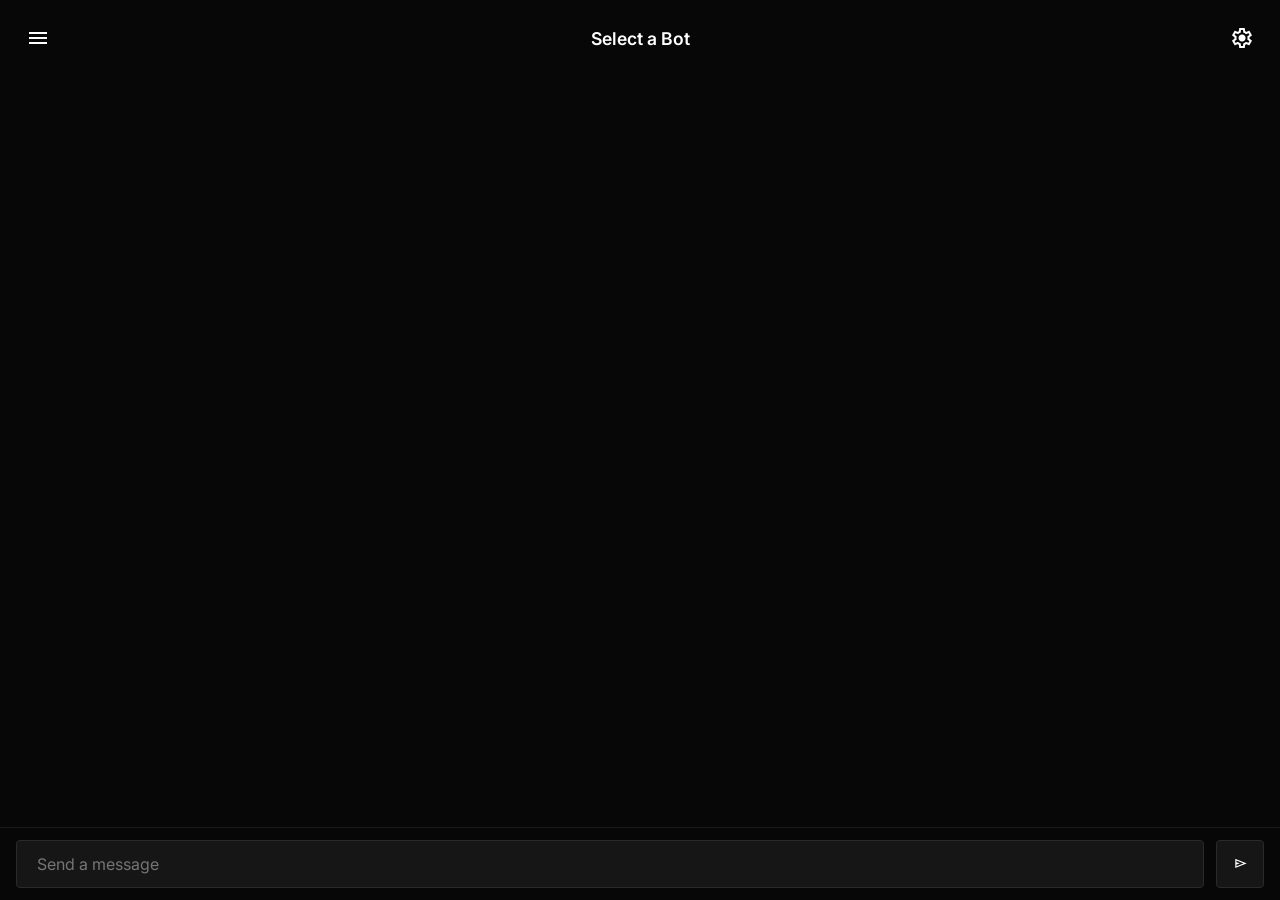
==== index.html @ 7ba8744a "init" ====
<!DOCTYPE html>
<html lang="en">

<head>
    <meta charset="UTF-8">
    <meta name="viewport" content="width=device-width, initial-scale=1.0, viewport-fit=cover">
    <link rel="stylesheet" href="https://cdnjs.cloudflare.com/ajax/libs/font-awesome/6.4.0/css/all.min.css">

    <link rel="stylesheet"
        href="https://fonts.googleapis.com/css2?family=Material+Symbols+Outlined:opsz,wght,FILL,GRAD@24,400,0,0" />
    <link rel="stylesheet" href="styles/index.css?t=8">
    <script src="https://cdnjs.cloudflare.com/ajax/libs/chroma-js/2.4.2/chroma.min.js"></script>
    <script type="module">
        import { marked } from 'https://cdn.jsdelivr.net/npm/marked@12.0.0/+esm';
        window.marked = marked;
    </script>
</head>

<body>
    <div class="sidebar-overlay" id="sidebarOverlay"></div>

    <div class="dialog-overlay" id="uploadDialog">
        <div class="dialog">
            <h3>Add New Bot</h3>
            <p style="margin-bottom: 16px; color: #888; font-size: 0.9rem;">Choose how to add a bot:</p>
            <div style="display: flex; flex-direction: column; gap: 10px; margin-bottom: 16px;">
                <button class="btn" onclick="browseBots()" style="width: 100%; height: 48px;">
                    <span class="material-symbols-outlined"
                        style="vertical-align: middle; margin-right: 8px;">search</span>
                    Browse Bots
                </button>
                <button class="btn" onclick="showImageUpload()" style="width: 100%; height: 48px;">
                    <span class="material-symbols-outlined"
                        style="vertical-align: middle; margin-right: 8px;">upload</span>
                    Upload Image
                </button>
            </div>
            <div id="imageUploadSection" style="display: none;">
                <p style="margin-bottom: 8px; color: #888; font-size: 0.85rem;">Upload a character card image (PNG with
                    character metadata)</p>
                <input type="file" id="botImageInput" accept="image/*">
            </div>
            <div class="dialog-buttons">
                <button class="btn" id="cancelUploadBtn">Cancel</button>
                <button class="btn" id="confirmUploadBtn" style="display: none;">Add
                    Bot</button>
            </div>
        </div>
    </div>

    <div class="dialog-overlay" id="presetDialog">
        <div class="dialog">
            <h3>Select Preset</h3>
            <p style="margin-bottom: 16px; color: #888; font-size: 0.9rem;">Choose how to select a preset:</p>
            <div style="display: flex; flex-direction: column; gap: 10px; margin-bottom: 16px;">
                <button class="btn" onclick="browsePresets()" style="width: 100%; height: 48px;">
                    <span class="material-symbols-outlined"
                        style="vertical-align: middle; margin-right: 8px;">search</span>
                    Browse Presets
                </button>
                <button class="btn" onclick="showPresetUpload()" style="width: 100%; height: 48px;">
                    <span class="material-symbols-outlined"
                        style="vertical-align: middle; margin-right: 8px;">upload</span>
                    Upload JSON
                </button>
            </div>
            <div id="presetUploadSection" style="display: none;">
                <p style="margin-bottom: 8px; color: #888; font-size: 0.85rem;">Upload a preset JSON file</p>
                <input type="file" id="presetFileInput" accept=".json">
            </div>
            <div class="dialog-buttons">
                <button class="btn" id="cancelPresetBtn">Cancel</button>
                <button class="btn" id="confirmPresetBtn" style="display: none;">Load Preset</button>
            </div>
        </div>
    </div>

    <div class="dialog-overlay" id="confirmDialog">
        <div class="dialog">
            <h3 id="confirmDialogTitle">Confirm</h3>
            <p id="confirmDialogMessage" style="margin-bottom: 16px; color: #888; font-size: 0.9rem;">Are you sure?</p>
            <div class="dialog-buttons">
                <button class="btn" id="confirmDialogCancel">Cancel</button>
                <button class="btn" id="confirmDialogConfirm" style="background-color: #ef4444; border-color: #ef4444;">Confirm</button>
            </div>
        </div>
    </div>

    <div class="dialog-overlay" id="chatChoiceDialog">
        <div class="dialog">
            <h3 id="chatChoiceDialogTitle">Continue Chat?</h3>
            <p id="chatChoiceDialogMessage" style="margin-bottom: 16px; color: #888; font-size: 0.9rem;">You have existing chats with this bot.</p>
            <div class="dialog-buttons" style="flex-direction: column; gap: 10px;">
                <button class="btn" id="chatChoiceNewBtn" style="width: 100%;">
                    Start New Chat
                </button>
                <button class="btn" id="chatChoiceRecentBtn" style="width: 100%;">
                    Continue Most Recent Chat
                </button>
                <button class="btn" id="chatChoiceCancelBtn" style="width: 100%;">
                    Cancel
                </button>
            </div>
        </div>
    </div>

    <div class="dialog-overlay" id="personaDialog">
        <div class="dialog">
            <h3>Add New Persona</h3>
            <p style="margin-bottom: 16px; color: #888; font-size: 0.9rem;">Create a persona to define your role in conversations.</p>
            <div class="form">
                <label for="personaNameInput">Name</label>
                <input type="text" id="personaNameInput" placeholder="e.g., Curious Student, Detective, etc.">
                
                <label for="personaDescriptionInput">Description</label>
                <textarea id="personaDescriptionInput" placeholder="Brief description of your persona..." style="min-height: 80px;"></textarea>
                
                <label for="personaAvatarInput">Avatar (optional)</label>
                <input type="file" id="personaAvatarInput" accept="image/*">
                <div id="personaAvatarPreview" style="display: none; margin-top: 8px;">
                    <img id="personaAvatarPreviewImg" src="" alt="Avatar Preview" style="width: 80px; height: 80px; object-fit: cover; border-radius: 8px; border: 1px solid var(--border-default);">
                </div>
            </div>
            <div class="dialog-buttons" style="margin-top: 16px;">
                <button class="btn" id="cancelPersonaBtn">Cancel</button>
                <button class="btn" id="confirmPersonaBtn" style="background: linear-gradient(135deg, var(--gradient-start), var(--gradient-end)); border: none;">Create Persona</button>
            </div>
        </div>
    </div>

    <aside class="sidebar sidebar-left" id="leftSidebar">
        <div style="display: flex;">
            <h3 style="margin-top: 7px;" class="logo">KiwiAI</h3>
            <div class="sidebar-close material-symbols-outlined" onclick="toggleLeftSidebar()"
                style="margin-left: auto;">
                close
            </div>
        </div>
        <div class="sidebar-tabs">
            <button class="sidebar-tab active" data-tab="bots-tab" onclick="switchLeftSidebarTab('bots-tab')">
                <span class="material-symbols-outlined">smart_toy</span>
            </button>
            <button class="sidebar-tab" data-tab="chats-tab" onclick="switchLeftSidebarTab('chats-tab')">
                <span class="material-symbols-outlined">chat</span>
            </button>
            <button class="sidebar-tab" data-tab="personas-tab" onclick="switchLeftSidebarTab('personas-tab')">
                <span class="material-symbols-outlined">comedy_mask</span>
            </button>
        </div>
        <div class="sidebar-content" id="bots-tab-content">
            <div class="bot" id="addBotBtn">
                <span class="material-symbols-outlined add">add</span>
                <p class="bot-name">Add Bot</p>
            </div>
        </div>
        <div class="sidebar-content" id="chats-tab-content" style="display: none;">
            <div class="no-chats" style="display: none; text-align: center; color: #888; padding: 20px;">
                <span class="material-symbols-outlined" style="font-size: 48px; opacity: 0.5;">chat_bubble</span>
                <p>No chats yet</p>
            </div>
        </div>
        <div class="sidebar-content" id="personas-tab-content" style="display: none;">
            <div class="bot" id="addPersonaBtn">
                <span class="material-symbols-outlined add">add</span>
                <p class="persona-name">Add Persona</p>
            </div>
        </div> 
    </aside>

    <aside class="sidebar sidebar-right" id="rightSidebar">
        <div class="sidebar-close material-symbols-outlined" onclick="toggleRightSidebar()">
            close
        </div>
        <div class="sidebar-content">
            <br>
            <div class="sidebar-tabs">
                <button class="sidebar-tab active" data-tab="api-tab" onclick="switchSidebarTab('api-tab')">
                    <span class="material-symbols-outlined">link</span>
                </button>
                <button class="sidebar-tab" data-tab="generation-tab" onclick="switchSidebarTab('generation-tab')">
                    <span class="material-symbols-outlined">tune</span>
                </button>
                <button class="sidebar-tab" data-tab="preset-tab" onclick="switchSidebarTab('preset-tab')">
                    <span class="material-symbols-outlined">folder_open</span>
                </button>
                <button class="sidebar-tab" data-tab="customize-tab" onclick="switchSidebarTab('customize-tab')">
                    <span class="material-symbols-outlined">brush</span>
                </button>
            </div>
            <div class="sidebar-tab-content active" id="api-tab">
                <h3 class="sidebar-header">API Connection</h3>
                <div class="form">
                    <label for="apiEndpoint">API Endpoint</label>
                    <input type="text" id="apiEndpoint" placeholder="API Base URL">

                    <label for="apiKey">API Key</label>
                    <input type="text" id="apiKey" placeholder="sk-...">

                    <label for="apiModel">Model</label>
                    <input type="text" id="apiModel" placeholder="gpt-5.4, opus-4.6, etc">
                    <div style="display: flex;">
                        <label class="switch">
                            <input type="checkbox" id="streamingToggle">
                            <span class="slider"></span>
                        </label>
                        <p style="margin-top: 15px; margin-left: 10px;">Text-Streaming</p>
                    </div>
                    <button class="btn save-api-btn" id="saveApiBtn">Save Configuration</button>
                </div>
            </div>
            <div class="sidebar-tab-content" id="generation-tab">
                <h3 class="sidebar-header">Generation Settings</h3>
                <div class="form">
                    <label for="contextLength">Context Length (Default: 0 = unlimited)</label>
                    <input type="number" id="contextLength" placeholder="Context Length" value="0">
                    <label for="maxTokens">Max Tokens (Default: 4000)</label>
                    <input type="number" id="maxTokens" placeholder="Max Tokens" value="4000">
                    <label for="temperature">Temperature (Default: 0.6)</label>
                    <input type="number" id="temperature" placeholder="Temperature" value="0.6">
                    <label for="topP">Top P (Default: 0)</label>
                    <input type="number" id="topP" placeholder="Top P" value="0">
                    <label for="frequencyPenalty">Frequency Penalty (Default: 0)</label>
                    <input type="number" id="frequencyPenalty" placeholder="Frequency Penalty" value="0">
                    <label for="presencePenalty">Presence Penalty (Default: 0)</label>
                    <input type="number" id="presencePenalty" placeholder="Presence Penalty" value="0">
                </div>
            </div>
            <div class="sidebar-tab-content" id="customize-tab">
                <h3 class="sidebar-header">Customization</h3>
                <div class="form">
                    <label for="color">Theme Color (generates full palette)</label>
                    <div style="display: flex; align-items: center; gap: 12px; margin-bottom: 12px;">
                        <input type="color" id="color" value="#3cd67c" style="width: 60px; height: 40px; cursor: pointer;">
                        <div id="colorPreview" style="display: flex; gap: 4px; flex: 1;">
                            <div id="previewPrimary" style="width: 30px; height: 30px; border-radius: 4px; border: 1px solid #333;" title="Primary Accent"></div>
                            <div id="previewSecondary" style="width: 30px; height: 30px; border-radius: 4px; border: 1px solid #333;" title="Secondary Accent"></div>
                            <div id="previewHighlight" style="width: 30px; height: 30px; border-radius: 4px; border: 1px solid #333;" title="Highlight"></div>
                        </div>
                    </div>
                    
                    <h4 style="margin: 20px 0 12px 0; color: #fff; font-size: 0.95rem;">Individual Colors</h4>
                    
                    <label>Background Colors</label>
                    <div class="colorPickerRow">
                        <span class="colorPickerLabel">Primary</span>
                        <input type="color" id="bgPrimaryPicker" class="individualColorPicker" data-color="bgPrimary" value="#070707">
                    </div>
                    <div class="colorPickerRow">
                        <span class="colorPickerLabel">Secondary</span>
                        <input type="color" id="bgSecondaryPicker" class="individualColorPicker" data-color="bgSecondary" value="#0a0a0a">
                    </div>
                    <div class="colorPickerRow">
                        <span class="colorPickerLabel">Tertiary</span>
                        <input type="color" id="bgTertiaryPicker" class="individualColorPicker" data-color="bgTertiary" value="#0f0f0f">
                    </div>
                    <div class="colorPickerRow">
                        <span class="colorPickerLabel">Elevated</span>
                        <input type="color" id="bgElevatedPicker" class="individualColorPicker" data-color="bgElevated" value="#161616">
                    </div>
                    
                    <label>Border Colors</label>
                    <div class="colorPickerRow">
                        <span class="colorPickerLabel">Default</span>
                        <input type="color" id="borderDefaultPicker" class="individualColorPicker" data-color="borderDefault" value="#1a1a1a">
                    </div>
                    <div class="colorPickerRow">
                        <span class="colorPickerLabel">Light</span>
                        <input type="color" id="borderLightPicker" class="individualColorPicker" data-color="borderLight" value="#2a2a2a">
                    </div>
                    <div class="colorPickerRow">
                        <span class="colorPickerLabel">Medium</span>
                        <input type="color" id="borderMediumPicker" class="individualColorPicker" data-color="borderMedium" value="#3a3a3a">
                    </div>
                    <div class="colorPickerRow">
                        <span class="colorPickerLabel">Highlight</span>
                        <input type="color" id="borderHighlightPicker" class="individualColorPicker" data-color="borderHighlight" value="#4a4a4a">
                    </div>
                    
                    <label>Text Colors</label>
                    <div class="colorPickerRow">
                        <span class="colorPickerLabel">Primary</span>
                        <input type="color" id="textPrimaryPicker" class="individualColorPicker" data-color="textPrimary" value="#ffffff">
                    </div>
                    <div class="colorPickerRow">
                        <span class="colorPickerLabel">Secondary</span>
                        <input type="color" id="textSecondaryPicker" class="individualColorPicker" data-color="textSecondary" value="#888888">
                    </div>
                    <div class="colorPickerRow">
                        <span class="colorPickerLabel">Muted</span>
                        <input type="color" id="textMutedPicker" class="individualColorPicker" data-color="textMuted" value="#666666">
                    </div>
                    <div class="colorPickerRow">
                        <span class="colorPickerLabel">Disabled</span>
                        <input type="color" id="textDisabledPicker" class="individualColorPicker" data-color="textDisabled" value="#333333">
                    </div>
                    
                    <label>Accent Colors</label>
                    <div class="colorPickerRow">
                        <span class="colorPickerLabel">Primary</span>
                        <input type="color" id="accentPrimaryPicker" class="individualColorPicker" data-color="accentPrimary" value="#3cd67c">
                    </div>
                    <div class="colorPickerRow">
                        <span class="colorPickerLabel">Secondary</span>
                        <input type="color" id="accentSecondaryPicker" class="individualColorPicker" data-color="accentSecondary" value="#75e772">
                    </div>
                    <div class="colorPickerRow">
                        <span class="colorPickerLabel">Highlight</span>
                        <input type="color" id="accentHighlightPicker" class="individualColorPicker" data-color="accentHighlight" value="#4a9eff">
                    </div>
                    
                    <label>Other Colors</label>
                    <div class="colorPickerRow">
                        <span class="colorPickerLabel">Message BG</span>
                        <input type="color" id="messageBgPicker" class="individualColorPicker" data-color="messageBg" value="#1a1a1a">
                    </div>
                    
                    <button class="btn" onclick="ThemeManager.resetToDefault()" style="width: 100%; margin-top: 16px; margin-bottom: 12px;">
                        <span class="material-symbols-outlined" style="vertical-align: middle; margin-right: 8px; font-size: 18px;">refresh</span>
                        Reset to Default
                    </button>
                    <label for="background">Background Image/Gif</label>
                    <input type="file" id="background" accept="image/*, video/*">
                    <button class="btn" id="clearBgBtn" style="width: 100%; margin-top: 8px;">
                        <span class="material-symbols-outlined" style="vertical-align: middle; margin-right: 8px; font-size: 18px;">delete</span>
                        Clear Background
                    </button>
                </div>
                <br>
            </div>
            <div class="sidebar-tab-content" id="preset-tab">
                <h3 class="sidebar-header">Preset Settings</h3>
                <div class="form">
                    <label for="maxTokens">Max Tokens (Default: 4000)</label>
                    <div id="presetToggles">
                        <p>Using: <span id="presetName">No Preset</span></p>
                        <button onclick="openPresetDialog()">Get Preset</button>
                        <br>
                        <div class="presetItem">
                            <label class="switch">
                            <input type="checkbox" id="presetStreamingToggle">
                            <span class="slider"></span>
                        </label>
                        <p style="margin-top: 15px; margin-left: 10px;">Text-Streaming</p>
                        </div>
                    </div>
                </div>
                <br>
                <h3 class="sidebar-header">Prompt Settings</h3>
                <div class="form">
                    <label>Injected into the system prompt</label>
                    <textarea id="prompt" placeholder="Write or paste your prompt here"></textarea>
                    <label>Where to inject</label>
                    <select id="promptLocation">
                        <option value="before">Before system (Default)</option>
                        <option value="after">After system</option>
                    </select>
                </div>
                <center>
                    <br>
                    <p>Credits are <a href="credits.html" style="color: white;">here</a></p>
                </center>
            </div>
        </div>
    </aside>

    <div class="top-bar">
        <span class="material-symbols-outlined menutoggle" onclick="toggleLeftSidebar()">
            menu
        </span>
        <span class="chat-name">Select a Bot</span>
        <span class="material-symbols-outlined menutoggle" onclick="toggleRightSidebar()">
            settings
        </span>
    </div>

    <div class="chat-container">
        <div class="message user-message" style="display: none;">
            <img src="https://cataas.com/cat" class="message-avatar" alt="Avatar">
            <div class="message-content">
                <p class="message-name">Bot Name</p>
                <span class="message-text">Hello</span>
            </div>
        </div>
        <div class="message ai-message" style="display: none;">
            <img src="https://cataas.com/cat" class="message-avatar" alt="Avatar">
            <div class="message-content">
                <p class="message-name">Bot Name</p>
                <span class="message-text">Hello</span>
            </div>
        </div>
    </div>

    <div class="bottom-controls">
        <input placeholder="Send a message" id="messageInput">
        <span class="material-symbols-outlined btn" id="sendBtn">
            send
        </span>
    </div>

    <script src="scripts/theme.js?t=1"></script>
    <script src="./scripts/ui/index_ui.js?t=3"></script>
    <script src="./scripts/ui/chatRenderer_inline.js?t=1"></script>
    <script type="module" src="./scripts/ui/index_modular.js?t=1"></script>
</body>

</html>
---- styles/index.css ----
/* KiwiAI Main Stylesheet
 * Imports modular CSS files for better organization
 */

@import url("./base.css");
@import url("./layout.css");
@import url("./sidebar.css");
@import url("./components.css");
@import url("./theme-customization.css");
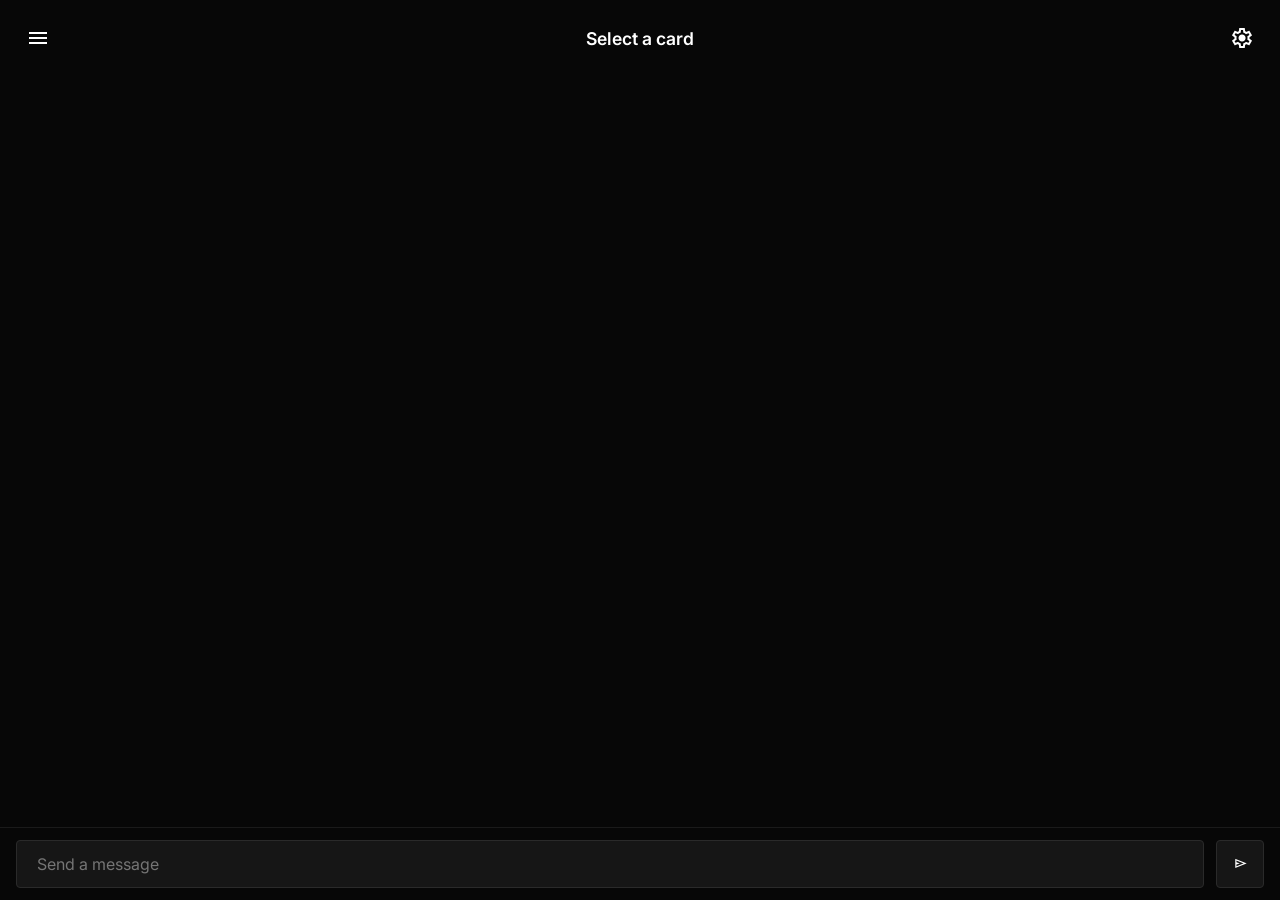
==== commit 31ba72a9: "beta" ====
--- a/index.html
+++ b/index.html
@@ -8,7 +8,7 @@
 
     <link rel="stylesheet"
         href="https://fonts.googleapis.com/css2?family=Material+Symbols+Outlined:opsz,wght,FILL,GRAD@24,400,0,0" />
-    <link rel="stylesheet" href="styles/index.css?t=8">
+    <link rel="stylesheet" href="styles/index.css?t=9">
     <script src="https://cdnjs.cloudflare.com/ajax/libs/chroma-js/2.4.2/chroma.min.js"></script>
     <script type="module">
         import { marked } from 'https://cdn.jsdelivr.net/npm/marked@12.0.0/+esm';
@@ -19,6 +19,9 @@
 <body>
     <div class="sidebar-overlay" id="sidebarOverlay"></div>
 
+    <!-- Toast Notification Container -->
+    <div id="toastContainer" class="toast-container"></div>
+
     <div class="dialog-overlay" id="uploadDialog">
         <div class="dialog">
             <h3>Add New Bot</h3>
@@ -34,11 +37,20 @@
                         style="vertical-align: middle; margin-right: 8px;">upload</span>
                     Upload Image
                 </button>
+                <button class="btn" onclick="openCreateBotDialog()" style="width: 100%; height: 48px;">
+                    <span class="material-symbols-outlined"
+                        style="vertical-align: middle; margin-right: 8px;">edit_note</span>
+                    Create Manually
+                </button>
             </div>
             <div id="imageUploadSection" style="display: none;">
                 <p style="margin-bottom: 8px; color: #888; font-size: 0.85rem;">Upload a character card image (PNG with
                     character metadata)</p>
-                <input type="file" id="botImageInput" accept="image/*">
+                <input type="file" id="botImageInput" accept="image/*" style="display: none;">
+                <button class="btn" onclick="document.getElementById('botImageInput').click()" style="width: 100%; margin-top: 8px;">
+                    <span class="material-symbols-outlined" style="vertical-align: middle; margin-right: 8px;">image</span>
+                    Choose Image
+                </button>
             </div>
             <div class="dialog-buttons">
                 <button class="btn" id="cancelUploadBtn">Cancel</button>
@@ -66,7 +78,11 @@
             </div>
             <div id="presetUploadSection" style="display: none;">
                 <p style="margin-bottom: 8px; color: #888; font-size: 0.85rem;">Upload a preset JSON file</p>
-                <input type="file" id="presetFileInput" accept=".json">
+                <input type="file" id="presetFileInput" accept=".json" style="display: none;">
+                <button class="btn" onclick="document.getElementById('presetFileInput').click()" style="width: 100%; margin-top: 8px;">
+                    <span class="material-symbols-outlined" style="vertical-align: middle; margin-right: 8px;">description</span>
+                    Choose JSON File
+                </button>
             </div>
             <div class="dialog-buttons">
                 <button class="btn" id="cancelPresetBtn">Cancel</button>
@@ -111,12 +127,16 @@
             <div class="form">
                 <label for="personaNameInput">Name</label>
                 <input type="text" id="personaNameInput" placeholder="e.g., Curious Student, Detective, etc.">
-                
+
                 <label for="personaDescriptionInput">Description</label>
                 <textarea id="personaDescriptionInput" placeholder="Brief description of your persona..." style="min-height: 80px;"></textarea>
-                
+
                 <label for="personaAvatarInput">Avatar (optional)</label>
-                <input type="file" id="personaAvatarInput" accept="image/*">
+                <input type="file" id="personaAvatarInput" accept="image/*" style="display: none;">
+                <button class="btn" onclick="document.getElementById('personaAvatarInput').click()" style="width: 100%; margin-top: 8px; margin-bottom: 8px;">
+                    <span class="material-symbols-outlined" style="vertical-align: middle; margin-right: 8px;">image</span>
+                    Choose Avatar
+                </button>
                 <div id="personaAvatarPreview" style="display: none; margin-top: 8px;">
                     <img id="personaAvatarPreviewImg" src="" alt="Avatar Preview" style="width: 80px; height: 80px; object-fit: cover; border-radius: 8px; border: 1px solid var(--border-default);">
                 </div>
@@ -128,9 +148,80 @@
         </div>
     </div>
 
+    <div class="dialog-overlay" id="botOptionsDialog">
+        <div class="dialog">
+            <h3>Bot Options</h3>
+            <p style="margin-bottom: 16px; color: #888; font-size: 0.9rem;">Choose an action:</p>
+            <div style="display: flex; flex-direction: column; gap: 10px; margin-bottom: 16px;">
+                <button class="btn" onclick="BotEditorService.editBot()" style="width: 100%; height: 48px;">
+                    <span class="material-symbols-outlined"
+                        style="vertical-align: middle; margin-right: 8px;">edit</span>
+                    Edit Bot
+                </button>
+                <button class="btn" onclick="BotEditorService.deleteBot()" style="width: 100%; height: 48px; border-color: #ef4444;">
+                    <span class="material-symbols-outlined"
+                        style="vertical-align: middle; margin-right: 8px;">delete</span>
+                    Delete Bot
+                </button>
+            </div>
+            <div class="dialog-buttons">
+                <button class="btn" id="cancelBotOptionsBtn">Cancel</button>
+            </div>
+        </div>
+    </div>
+
+    <div class="dialog-overlay" id="botEditorDialog">
+        <div class="dialog dialog-large">
+            <h3 id="botEditorTitle">Create Bot</h3>
+            <div class="form">
+                <label for="botEditorName">Name</label>
+                <input type="text" id="botEditorName" placeholder="Character name">
+
+                <label for="botEditorAvatar">Avatar URL (or upload image below)</label>
+                <input type="text" id="botEditorAvatarUrl" placeholder="https://example.com/image.png">
+                <input type="file" id="botEditorAvatarFile" accept="image/*" style="display: none; margin-top: 8px;">
+                <button class="btn" onclick="document.getElementById('botEditorAvatarFile').click()" style="width: 100%; margin-top: 8px;">
+                    <span class="material-symbols-outlined" style="vertical-align: middle; margin-right: 8px;">image</span>
+                    Upload Avatar Image
+                </button>
+                <div id="botEditorAvatarPreview" style="display: none; margin-top: 8px; text-align: center;">
+                    <img id="botEditorAvatarPreviewImg" src="" alt="Avatar Preview" style="width: 150px; height: 200px; object-fit: cover; border-radius: 8px; border: 1px solid var(--border-default);">
+                </div>
+
+                <label for="botEditorDescription">Description</label>
+                <textarea id="botEditorDescription" placeholder="Character description..." style="min-height: 100px;"></textarea>
+
+                <label for="botEditorPersonality">Personality</label>
+                <textarea id="botEditorPersonality" placeholder="Character personality traits..." style="min-height: 80px;"></textarea>
+
+                <label for="botEditorScenario">Scenario</label>
+                <textarea id="botEditorScenario" placeholder="Current scenario or context..." style="min-height: 80px;"></textarea>
+
+                <label for="botEditorFirstMes">First Message</label>
+                <textarea id="botEditorFirstMes" placeholder="Character's first message..." style="min-height: 80px;"></textarea>
+
+                <label for="botEditorMesExample">Example Messages</label>
+                <textarea id="botEditorMesExample" placeholder="Example dialogue (use &lt;START&gt; for new examples)..." style="min-height: 100px;"></textarea>
+
+                <label for="botEditorSystemPrompt">System Prompt (optional)</label>
+                <textarea id="botEditorSystemPrompt" placeholder="Additional system instructions..." style="min-height: 80px;"></textarea>
+
+                <label for="botEditorCreator">Creator (optional)</label>
+                <input type="text" id="botEditorCreator" placeholder="Creator name">
+
+                <label for="botEditorTags">Tags (comma-separated, optional)</label>
+                <input type="text" id="botEditorTags" placeholder="fantasy, romance, adventure">
+            </div>
+            <div class="dialog-buttons" style="margin-top: 16px;">
+                <button class="btn" id="cancelBotEditorBtn">Cancel</button>
+                <button class="btn" id="confirmBotEditorBtn" style="background: linear-gradient(135deg, var(--gradient-start), var(--gradient-end)); border: none;">Save Bot</button>
+            </div>
+        </div>
+    </div>
+
     <aside class="sidebar sidebar-left" id="leftSidebar">
         <div style="display: flex;">
-            <h3 style="margin-top: 7px;" class="logo">KiwiAI</h3>
+            <h3 style="margin-top: 6px;" class="logo">KiwiAI</h3>
             <div class="sidebar-close material-symbols-outlined" onclick="toggleLeftSidebar()"
                 style="margin-left: auto;">
                 close
@@ -152,6 +243,10 @@
                 <span class="material-symbols-outlined add">add</span>
                 <p class="bot-name">Add Bot</p>
             </div>
+            <div class="bot" id="createBotBtn" style="display: none;">
+                <span class="material-symbols-outlined add">edit_note</span>
+                <p class="bot-name">Create Bot Manually</p>
+            </div>
         </div>
         <div class="sidebar-content" id="chats-tab-content" style="display: none;">
             <div class="no-chats" style="display: none; text-align: center; color: #888; padding: 20px;">
@@ -198,12 +293,12 @@
 
                     <label for="apiModel">Model</label>
                     <input type="text" id="apiModel" placeholder="gpt-5.4, opus-4.6, etc">
-                    <div style="display: flex;">
+                    <div class="toggle-container">
                         <label class="switch">
                             <input type="checkbox" id="streamingToggle">
                             <span class="slider"></span>
                         </label>
-                        <p style="margin-top: 15px; margin-left: 10px;">Text-Streaming</p>
+                        <p>Text-Streaming</p>
                     </div>
                     <button class="btn save-api-btn" id="saveApiBtn">Save Configuration</button>
                 </div>
@@ -211,18 +306,29 @@
             <div class="sidebar-tab-content" id="generation-tab">
                 <h3 class="sidebar-header">Generation Settings</h3>
                 <div class="form">
-                    <label for="contextLength">Context Length (Default: 0 = unlimited)</label>
-                    <input type="number" id="contextLength" placeholder="Context Length" value="0">
+                    <label for="contextLength">Context Length (0 = unlimited)</label>
+                    <input type="number" id="contextLength" placeholder="Context Length" value="0" min="0">
                     <label for="maxTokens">Max Tokens (Default: 4000)</label>
-                    <input type="number" id="maxTokens" placeholder="Max Tokens" value="4000">
+                    <input type="number" id="maxTokens" placeholder="Max Tokens" value="4000" min="1">
                     <label for="temperature">Temperature (Default: 0.6)</label>
-                    <input type="number" id="temperature" placeholder="Temperature" value="0.6">
-                    <label for="topP">Top P (Default: 0)</label>
-                    <input type="number" id="topP" placeholder="Top P" value="0">
+                    <input type="number" id="temperature" placeholder="Temperature" value="0.6" step="0.01" min="0" max="2">
+                    <label for="topP">Top P (0 = disabled)</label>
+                    <input type="number" id="topP" placeholder="Top P" value="0" step="0.01" min="0" max="1">
+                    <label for="topK">Top K (0 = disabled)</label>
+                    <input type="number" id="topK" placeholder="Top K" value="0" min="0">
+                    <label for="minP">Min P (0 = disabled)</label>
+                    <input type="number" id="minP" placeholder="Min P" value="0" step="0.01" min="0" max="1">
                     <label for="frequencyPenalty">Frequency Penalty (Default: 0)</label>
-                    <input type="number" id="frequencyPenalty" placeholder="Frequency Penalty" value="0">
+                    <input type="number" id="frequencyPenalty" placeholder="Frequency Penalty" value="0" step="0.01" min="-2" max="2">
                     <label for="presencePenalty">Presence Penalty (Default: 0)</label>
-                    <input type="number" id="presencePenalty" placeholder="Presence Penalty" value="0">
+                    <input type="number" id="presencePenalty" placeholder="Presence Penalty" value="0" step="0.01" min="-2" max="2">
+                    <label for="arrangement">Message Format</label>
+                    <select id="arrangement">
+                        <option value="0">Default (system, user, assistant...)</option>
+                        <option value="1">No system role (user, assistant...)</option>
+                        <option value="2">No consecutive duplicates</option>
+                        <option value="3">Any (passthrough)</option>
+                    </select>
                 </div>
             </div>
             <div class="sidebar-tab-content" id="customize-tab">
@@ -319,7 +425,11 @@
                         Reset to Default
                     </button>
                     <label for="background">Background Image/Gif</label>
-                    <input type="file" id="background" accept="image/*, video/*">
+                    <input type="file" id="background" accept="image/*, video/*" style="display: none;">
+                    <button class="btn" onclick="document.getElementById('background').click()" style="width: 100%; margin-top: 8px; margin-bottom: 8px;">
+                        <span class="material-symbols-outlined" style="vertical-align: middle; margin-right: 8px; font-size: 18px;">image</span>
+                        Choose Background
+                    </button>
                     <button class="btn" id="clearBgBtn" style="width: 100%; margin-top: 8px;">
                         <span class="material-symbols-outlined" style="vertical-align: middle; margin-right: 8px; font-size: 18px;">delete</span>
                         Clear Background
@@ -330,17 +440,23 @@
             <div class="sidebar-tab-content" id="preset-tab">
                 <h3 class="sidebar-header">Preset Settings</h3>
                 <div class="form">
-                    <label for="maxTokens">Max Tokens (Default: 4000)</label>
+                        <p>Using <span id="presetName">No Preset</span></p>
+                            <button onclick="openPresetDialog()" class="btn" style="width: 100%; margin-top: 8px;">
+                        <span class="material-symbols-outlined" style="vertical-align: middle; margin-right: 8px; font-size: 18px;">save</span>
+                        Get Preset
+                    </button>
+                        <br>
+                    <label for="maxTokens">Preset Prompts</label>
                     <div id="presetToggles">
-                        <p>Using: <span id="presetName">No Preset</span></p>
-                        <button onclick="openPresetDialog()">Get Preset</button>
-                        <br>
+
                         <div class="presetItem">
-                            <label class="switch">
-                            <input type="checkbox" id="presetStreamingToggle">
-                            <span class="slider"></span>
-                        </label>
-                        <p style="margin-top: 15px; margin-left: 10px;">Text-Streaming</p>
+                            <div class="toggle-container">
+                                <label class="switch">
+                                    <input type="checkbox" id="presetStreamingToggle">
+                                    <span class="slider"></span>
+                                </label>
+                                <p>Text-Streaming</p>
+                            </div>
                         </div>
                     </div>
                 </div>
@@ -367,7 +483,7 @@
         <span class="material-symbols-outlined menutoggle" onclick="toggleLeftSidebar()">
             menu
         </span>
-        <span class="chat-name">Select a Bot</span>
+        <span class="chat-name">Select a card</span>
         <span class="material-symbols-outlined menutoggle" onclick="toggleRightSidebar()">
             settings
         </span>
@@ -396,11 +512,21 @@
             send
         </span>
     </div>
+    <div id="tokenCounter" style="
+        position: fixed; bottom: 68px; right: 16px;
+        font-size: 0.72rem; color: var(--text-muted, #666);
+        background: var(--bg-elevated, #161616);
+        border: 1px solid var(--border-default, #1a1a1a);
+        border-radius: 6px; padding: 3px 8px;
+        pointer-events: none; opacity: 0;
+        transition: opacity 0.2s;
+        z-index: 10;
+    "></div>
 
     <script src="scripts/theme.js?t=1"></script>
-    <script src="./scripts/ui/index_ui.js?t=3"></script>
+    <script src="./scripts/ui/index_ui.js?t=4"></script>
     <script src="./scripts/ui/chatRenderer_inline.js?t=1"></script>
-    <script type="module" src="./scripts/ui/index_modular.js?t=1"></script>
+    <script type="module" src="./scripts/ui/index_modular.js?t=2"></script>
 </body>
 
 </html>
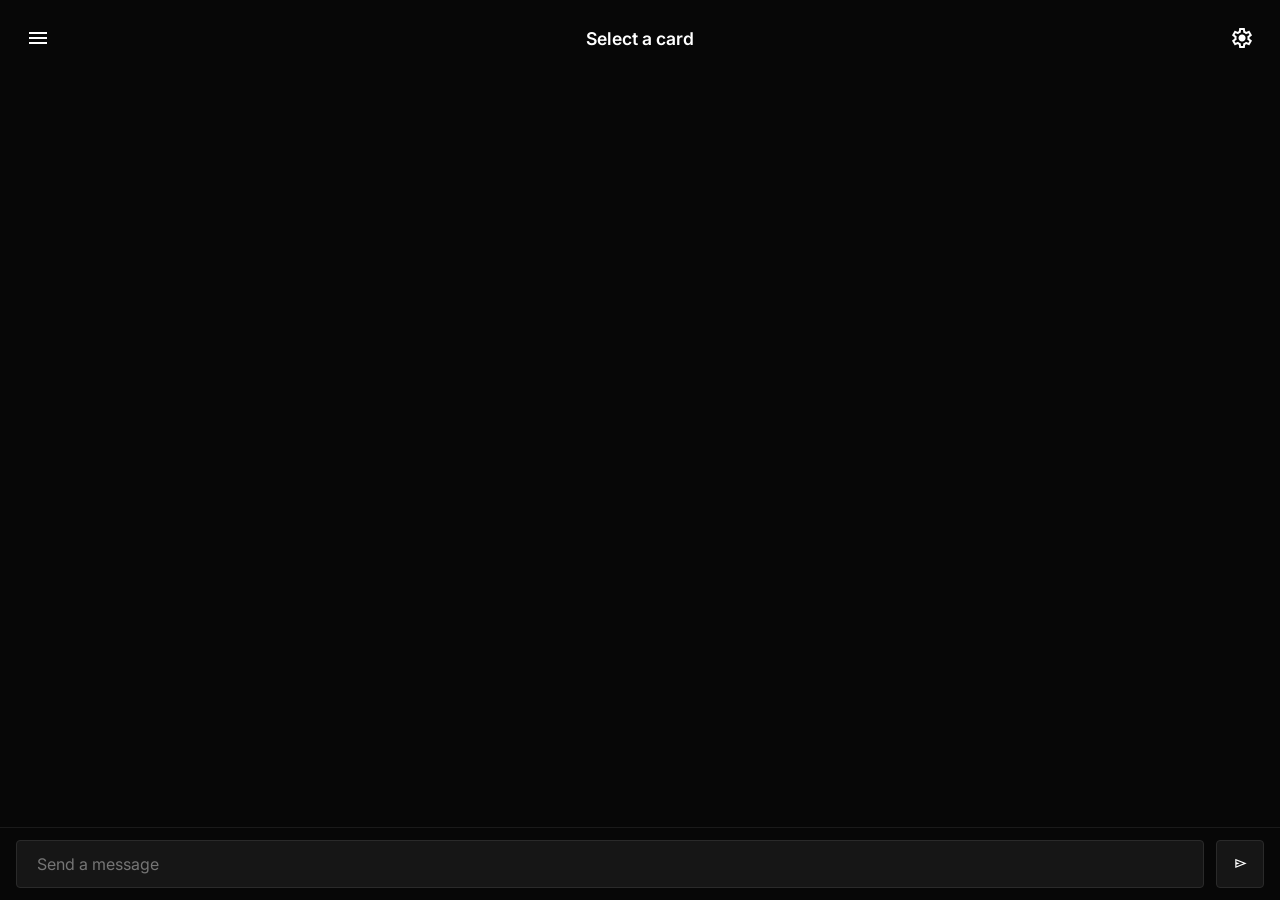
==== commit 609aed17: "fix" ====
--- a/index.html
+++ b/index.html
@@ -43,7 +43,7 @@
                     Create Manually
                 </button>
             </div>
-            <div id="imageUploadSection" style="display: none;">
+            <div id="imageUploadSection" style="display: none; margin-bottom: 16px;">
                 <p style="margin-bottom: 8px; color: #888; font-size: 0.85rem;">Upload a character card image (PNG with
                     character metadata)</p>
                 <input type="file" id="botImageInput" accept="image/*" style="display: none;">
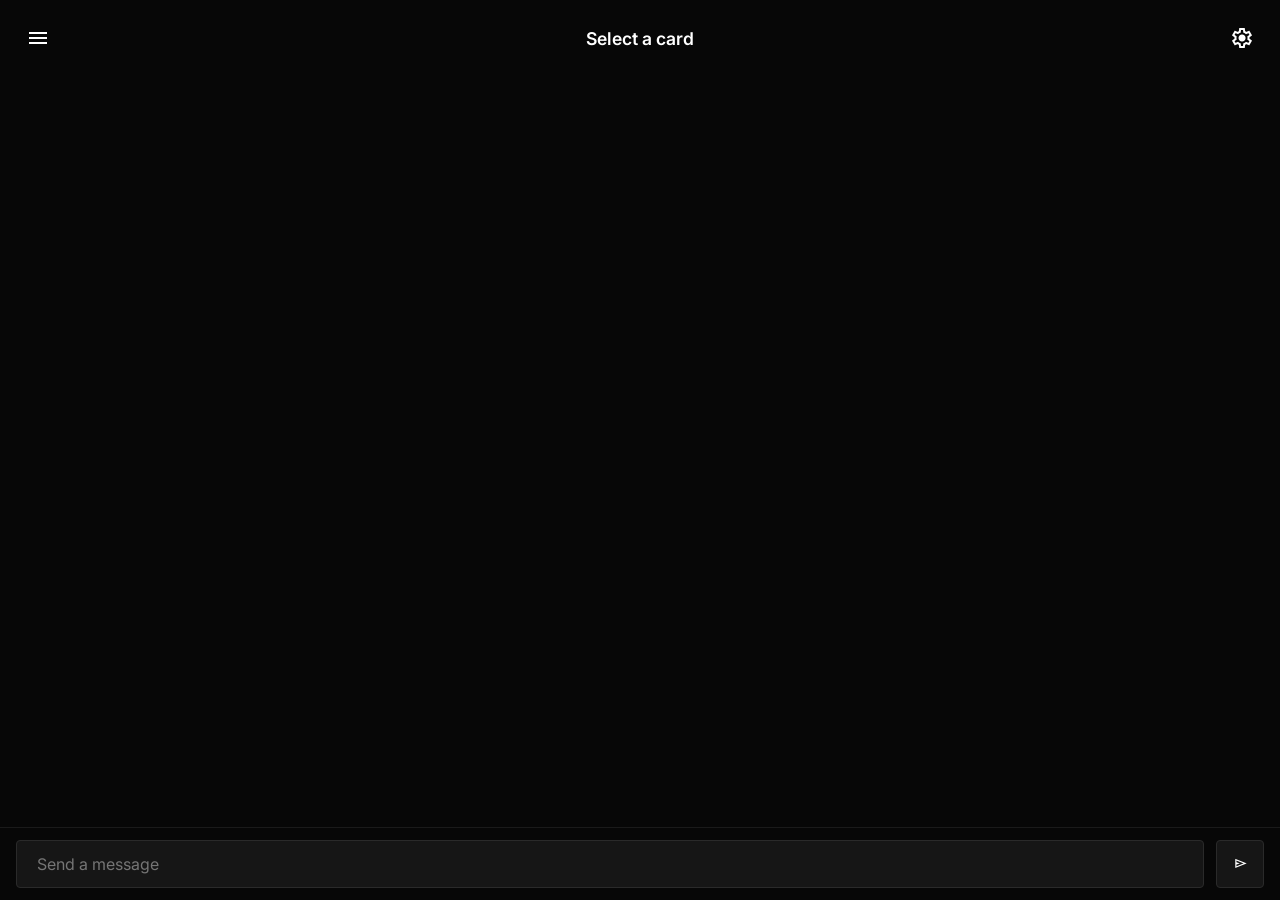
==== commit a5577b8a: "more fixes" ====
--- a/index.html
+++ b/index.html
@@ -91,7 +91,7 @@
         </div>
     </div>
 
-    <div class="dialog-overlay" id="confirmDialog">
+    <div class="dialog-overlay" id="confirmDialog" style="z-index: 300;">
         <div class="dialog">
             <h3 id="confirmDialogTitle">Confirm</h3>
             <p id="confirmDialogMessage" style="margin-bottom: 16px; color: #888; font-size: 0.9rem;">Are you sure?</p>
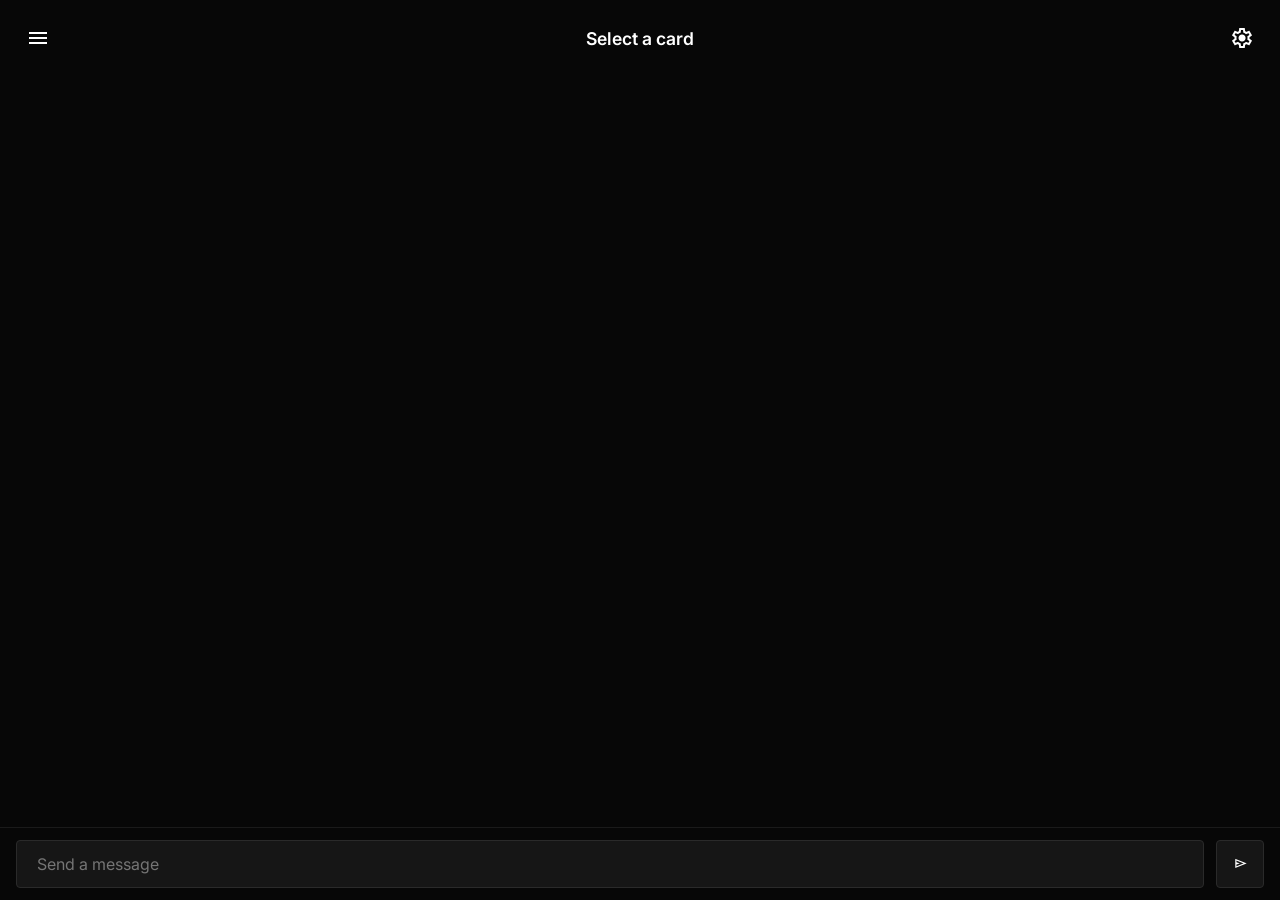
==== commit 071a1347: "lorebooks" ====
--- a/index.html
+++ b/index.html
@@ -215,6 +215,23 @@
             <div class="dialog-buttons" style="margin-top: 16px;">
                 <button class="btn" id="cancelBotEditorBtn">Cancel</button>
                 <button class="btn" id="confirmBotEditorBtn" style="background: linear-gradient(135deg, var(--gradient-start), var(--gradient-end)); border: none;">Save Bot</button>
+            </div>
+        </div>
+    </div>
+
+    <div class="dialog-overlay" id="roomDialog">
+        <div class="dialog dialog-large">
+            <h3>Create Room</h3>
+            <p style="margin-bottom: 16px; color: #888; font-size: 0.9rem;">Name the room and pick at least 2 bots.</p>
+            <div class="form">
+                <label for="roomNameInput">Room Name</label>
+                <input type="text" id="roomNameInput" placeholder="e.g., Adventure Party, Debate Club...">
+                <label style="margin-top: 12px;">Participants</label>
+                <div id="roomBotPicker" style="display: flex; flex-direction: column; gap: 8px; max-height: 280px; overflow-y: auto; padding: 4px 0;"></div>
+            </div>
+            <div class="dialog-buttons" style="margin-top: 16px;">
+                <button class="btn" id="cancelRoomBtn">Cancel</button>
+                <button class="btn" id="confirmRoomBtn" style="background: linear-gradient(135deg, var(--gradient-start), var(--gradient-end)); border: none;">Create Room</button>
             </div>
         </div>
     </div>
@@ -237,12 +254,19 @@
             <button class="sidebar-tab" data-tab="personas-tab" onclick="switchLeftSidebarTab('personas-tab')">
                 <span class="material-symbols-outlined">comedy_mask</span>
             </button>
+            <button class="sidebar-tab" data-tab="lorebook-tab" onclick="switchLeftSidebarTab('lorebook-tab')">
+                <span class="material-symbols-outlined">book_2</span>
+            </button>
         </div>
         <div class="sidebar-content" id="bots-tab-content">
             <div class="bot" id="addBotBtn">
                 <span class="material-symbols-outlined add">add</span>
                 <p class="bot-name">Add Bot</p>
             </div>
+            <div class="bot" id="addRoomBtn">
+                <span class="material-symbols-outlined add">group_add</span>
+                <p class="bot-name">Create Room</p>
+            </div>
             <div class="bot" id="createBotBtn" style="display: none;">
                 <span class="material-symbols-outlined add">edit_note</span>
                 <p class="bot-name">Create Bot Manually</p>
@@ -259,7 +283,17 @@
                 <span class="material-symbols-outlined add">add</span>
                 <p class="persona-name">Add Persona</p>
             </div>
-        </div> 
+        </div>
+        <div class="sidebar-content" id="lorebook-tab-content" style="display: none; padding: 12px 0;">
+            <h4 style="margin: 0 0 6px 0; font-size: 0.95rem; color: var(--text-primary);">Lorebooks</h4>
+            <p id="lorebookActiveBadge" style="font-size: 0.78rem; margin: 0 0 10px 0; color: #888;">No active lorebook</p>
+            <div id="lorebookList" style="flex: 1; overflow-y: auto;"></div>
+            <input type="file" id="lorebookFileInput" accept=".json" style="display: none;">
+            <button class="btn" id="lorebookUploadBtn" style="width: 100%; margin-top: 10px; height: 40px;">
+                <span class="material-symbols-outlined" style="vertical-align: middle; margin-right: 6px; font-size: 18px;">upload_file</span>
+                Load Lorebook JSON
+            </button>
+        </div>
     </aside>
 
     <aside class="sidebar sidebar-right" id="rightSidebar">
@@ -306,6 +340,13 @@
             <div class="sidebar-tab-content" id="generation-tab">
                 <h3 class="sidebar-header">Generation Settings</h3>
                 <div class="form">
+                    <label for="generationPreset">Quick Preset</label>
+                    <select id="generationPreset" onchange="if(this.value){applyGenerationPreset(this.value);this.value='';}">
+                        <option value="">Custom</option>
+                        <option value="deterministic">Deterministic (Focused)</option>
+                        <option value="balanced">Balanced</option>
+                        <option value="creative">Creative (Experimental)</option>
+                    </select>
                     <label for="contextLength">Context Length (0 = unlimited)</label>
                     <input type="number" id="contextLength" placeholder="Context Length" value="0" min="0">
                     <label for="maxTokens">Max Tokens (Default: 4000)</label>
@@ -329,6 +370,13 @@
                         <option value="2">No consecutive duplicates</option>
                         <option value="3">Any (passthrough)</option>
                     </select>
+                    <div class="toggle-container" style="margin-top: 12px;">
+                        <label class="switch">
+                            <input type="checkbox" id="htmlRenderingToggle">
+                            <span class="slider"></span>
+                        </label>
+                        <p>Render HTML in responses</p>
+                    </div>
                 </div>
             </div>
             <div class="sidebar-tab-content" id="customize-tab">
@@ -433,6 +481,17 @@
                     <button class="btn" id="clearBgBtn" style="width: 100%; margin-top: 8px;">
                         <span class="material-symbols-outlined" style="vertical-align: middle; margin-right: 8px; font-size: 18px;">delete</span>
                         Clear Background
+                    </button>
+
+                    <h4 style="margin: 20px 0 12px 0; color: #fff; font-size: 0.95rem;">Data Management</h4>
+                    <button class="btn" onclick="exportAllData()" style="width: 100%; margin-top: 8px;">
+                        <span class="material-symbols-outlined" style="vertical-align: middle; margin-right: 8px; font-size: 18px;">file_download</span>
+                        Export All Data (JSON)
+                    </button>
+                    <input type="file" id="importDataInput" accept=".json" style="display: none;">
+                    <button class="btn" onclick="document.getElementById('importDataInput').click()" style="width: 100%; margin-top: 8px;">
+                        <span class="material-symbols-outlined" style="vertical-align: middle; margin-right: 8px; font-size: 18px;">file_upload</span>
+                        Import Data (JSON)
                     </button>
                 </div>
                 <br>
@@ -523,10 +582,22 @@
         z-index: 10;
     "></div>
 
+    <!-- Lorebook entry viewer dialog -->
+    <div class="dialog-overlay" id="lorebookEntryDialog" style="z-index: 310;">
+        <div class="dialog dialog-large" style="max-height: 80vh; display: flex; flex-direction: column;">
+            <div style="display: flex; align-items: center; margin-bottom: 12px;">
+                <h3 id="lorebookEntryDialogTitle" style="margin: 0; flex: 1;">Lorebook Entries</h3>
+                <span class="material-symbols-outlined" id="lorebookEntryDialogClose"
+                    style="cursor: pointer; color: #888; font-size: 22px;">close</span>
+            </div>
+            <div id="lorebookEntryList" style="overflow-y: auto; flex: 1; padding-right: 4px;"></div>
+        </div>
+    </div>
+
     <script src="scripts/theme.js?t=1"></script>
     <script src="./scripts/ui/index_ui.js?t=4"></script>
     <script src="./scripts/ui/chatRenderer_inline.js?t=1"></script>
-    <script type="module" src="./scripts/ui/index_modular.js?t=2"></script>
+    <script type="module" src="./scripts/ui/index_modular.js?t=3"></script>
 </body>
 
 </html>
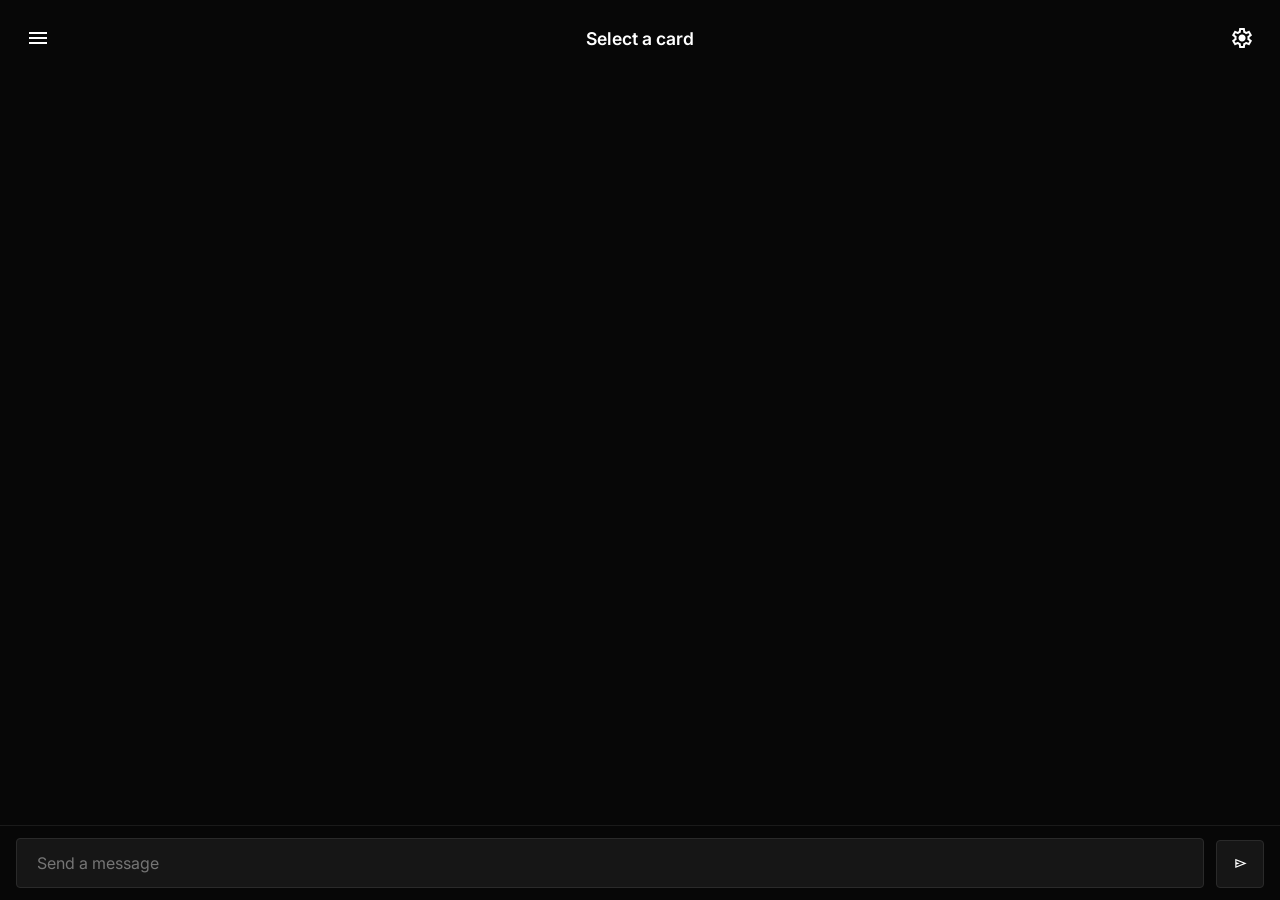
==== commit 2093b195: "fixes" ====
--- a/index.html
+++ b/index.html
@@ -8,7 +8,7 @@
 
     <link rel="stylesheet"
         href="https://fonts.googleapis.com/css2?family=Material+Symbols+Outlined:opsz,wght,FILL,GRAD@24,400,0,0" />
-    <link rel="stylesheet" href="styles/index.css?t=9">
+    <link rel="stylesheet" href="styles/index.css?t=10">
     <script src="https://cdnjs.cloudflare.com/ajax/libs/chroma-js/2.4.2/chroma.min.js"></script>
     <script type="module">
         import { marked } from 'https://cdn.jsdelivr.net/npm/marked@12.0.0/+esm';
@@ -292,6 +292,10 @@
             <button class="btn" id="lorebookUploadBtn" style="width: 100%; margin-top: 10px; height: 40px;">
                 <span class="material-symbols-outlined" style="vertical-align: middle; margin-right: 6px; font-size: 18px;">upload_file</span>
                 Load Lorebook JSON
+            </button>
+            <button class="btn" id="lorebookCreateBtn" style="width: 100%; margin-top: 8px; height: 40px;">
+                <span class="material-symbols-outlined" style="vertical-align: middle; margin-right: 6px; font-size: 18px;">add</span>
+                Create New Lorebook
             </button>
         </div>
     </aside>
@@ -377,6 +381,13 @@
                         </label>
                         <p>Render HTML in responses</p>
                     </div>
+                    <div class="toggle-container" style="margin-top: 12px;">
+                        <label class="switch">
+                            <input type="checkbox" id="showThinkingToggle">
+                            <span class="slider"></span>
+                        </label>
+                        <p>Show thinking / reasoning</p>
+                    </div>
                 </div>
             </div>
             <div class="sidebar-tab-content" id="customize-tab">
@@ -566,7 +577,7 @@
     </div>
 
     <div class="bottom-controls">
-        <input placeholder="Send a message" id="messageInput">
+        <textarea placeholder="Send a message" id="messageInput" rows="1"></textarea>
         <span class="material-symbols-outlined btn" id="sendBtn">
             send
         </span>
@@ -582,22 +593,34 @@
         z-index: 10;
     "></div>
 
-    <!-- Lorebook entry viewer dialog -->
+    <!-- Lorebook editor dialog -->
     <div class="dialog-overlay" id="lorebookEntryDialog" style="z-index: 310;">
-        <div class="dialog dialog-large" style="max-height: 80vh; display: flex; flex-direction: column;">
-            <div style="display: flex; align-items: center; margin-bottom: 12px;">
-                <h3 id="lorebookEntryDialogTitle" style="margin: 0; flex: 1;">Lorebook Entries</h3>
+        <div class="dialog dialog-large" style="max-height: 85vh; display: flex; flex-direction: column; gap: 0;">
+            <!-- Header row -->
+            <div style="display: flex; align-items: center; gap: 10px; margin-bottom: 12px; flex-shrink: 0;">
+                <input id="lorebookEditorName" type="text" placeholder="Lorebook name"
+                    style="flex:1; background:transparent; border:none; border-bottom:1px solid var(--border-light);
+                           color:var(--text-primary); font-size:1.05rem; font-weight:600; padding:4px 0; outline:none;">
+                <button id="lorebookAddEntryBtn" class="btn" style="padding:6px 12px; font-size:0.8rem; white-space:nowrap; height:34px;">
+                    <span class="material-symbols-outlined" style="font-size:16px; vertical-align:middle; margin-right:4px;">add</span>Add Entry
+                </button>
+                <button id="lorebookExportBtn" class="btn" style="padding:6px 12px; font-size:0.8rem; white-space:nowrap; height:34px;">
+                    <span class="material-symbols-outlined" style="font-size:16px; vertical-align:middle; margin-right:4px;">file_download</span>Export
+                </button>
                 <span class="material-symbols-outlined" id="lorebookEntryDialogClose"
-                    style="cursor: pointer; color: #888; font-size: 22px;">close</span>
-            </div>
+                    style="cursor:pointer; color:#888; font-size:22px; flex-shrink:0;">close</span>
+            </div>
+            <!-- Entry count badge -->
+            <p id="lorebookEditorMeta" style="font-size:0.78rem; color:#888; margin:0 0 10px 0; flex-shrink:0;"></p>
+            <!-- Entry list -->
             <div id="lorebookEntryList" style="overflow-y: auto; flex: 1; padding-right: 4px;"></div>
         </div>
     </div>
 
     <script src="scripts/theme.js?t=1"></script>
     <script src="./scripts/ui/index_ui.js?t=4"></script>
-    <script src="./scripts/ui/chatRenderer_inline.js?t=1"></script>
-    <script type="module" src="./scripts/ui/index_modular.js?t=3"></script>
+    <script src="./scripts/ui/chatRenderer_inline.js?t=2"></script>
+    <script type="module" src="./scripts/ui/index_modular.js?t=4"></script>
 </body>
 
 </html>
--- a/styles/index.css
+++ b/styles/index.css
@@ -3,7 +3,7 @@
  */
 
 @import url("./base.css");
-@import url("./layout.css");
+@import url("./layout.css?t=2");
 @import url("./sidebar.css");
-@import url("./components.css");
+@import url("./components.css?t=2");
 @import url("./theme-customization.css");
